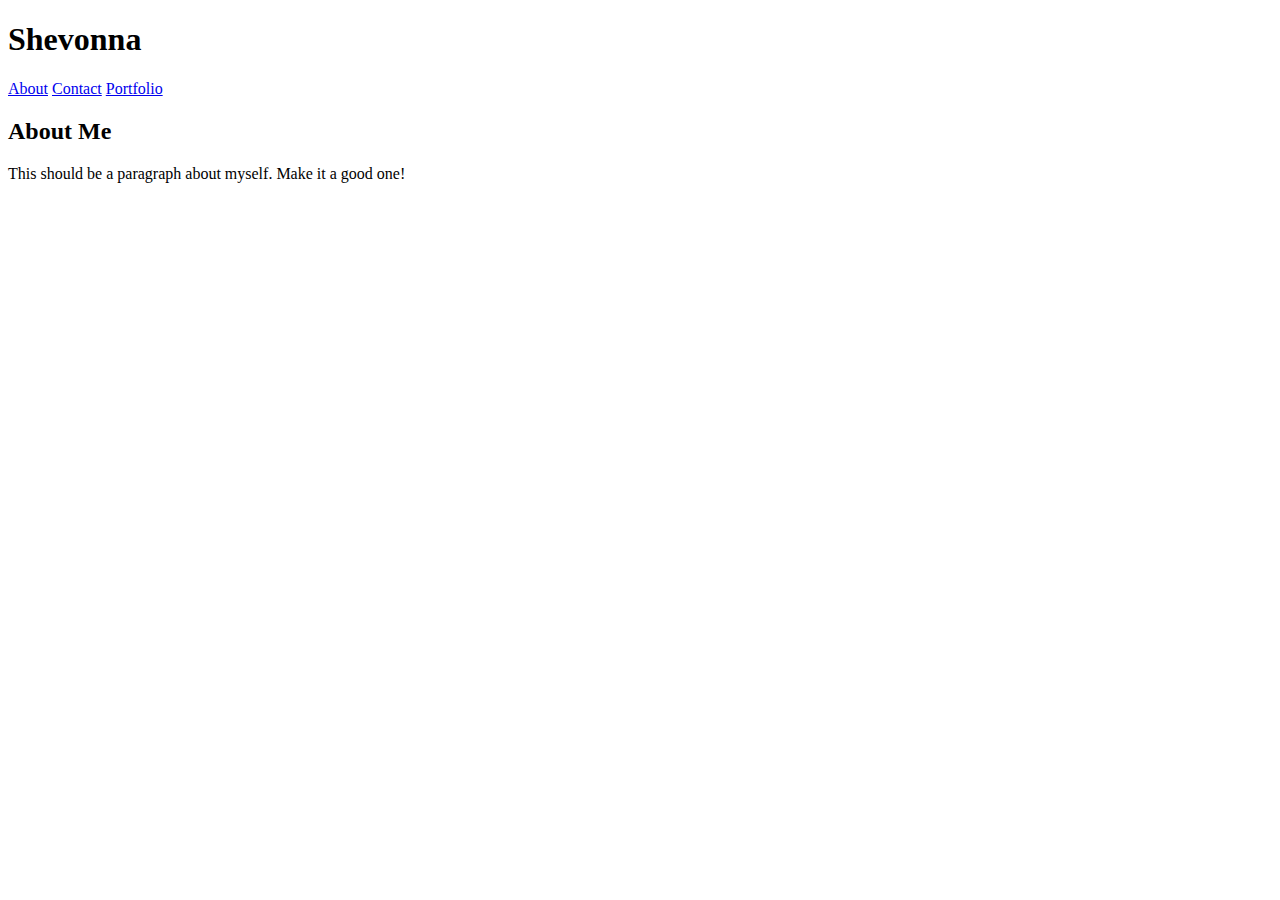
==== index.html @ 31c0a42c "adding navigation html" ====
<!DOCTYPE html>
<html lang="en">
<head>
    <meta charset="UTF-8">
    <title>Portfolio</title>
</head>
<body>
    <h1>Shevonna</h1>

    <div class="Nav">
        <a href="index.html">About</a>
        <a href="contact.html">Contact</a>
        <a href="portfolio.html">Portfolio</a>
    </div>
    
    <h2>About Me</h2>

    <p1>This should be a paragraph about myself. Make it a good one!</p1>
</body>
</html>
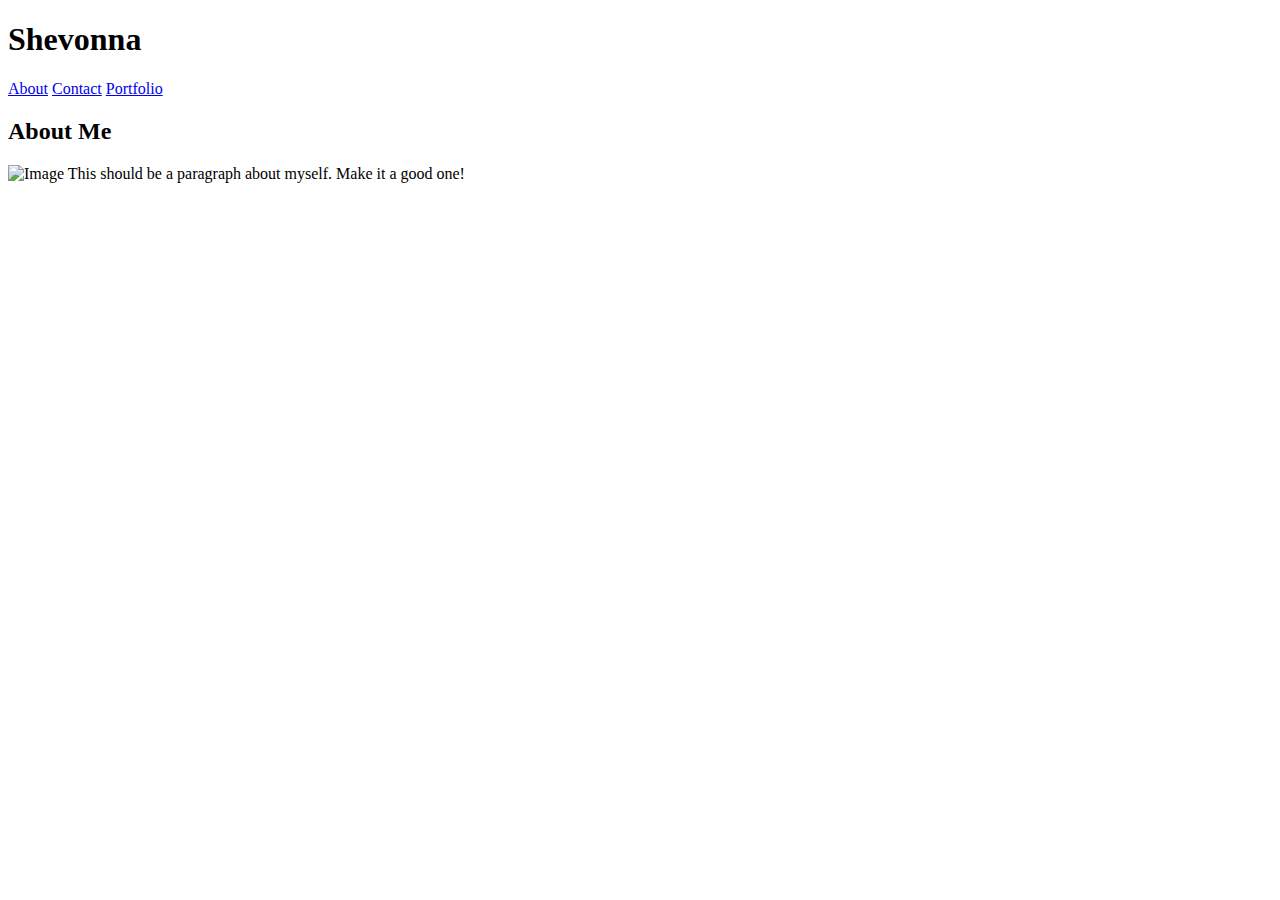
==== commit 98979171: "adding html content" ====
--- a/index.html
+++ b/index.html
@@ -13,8 +13,10 @@
         <a href="portfolio.html">Portfolio</a>
     </div>
     
+    <div class="content">
     <h2>About Me</h2>
-
+    <img src="https://picsum.photos/300" alt="Image">
     <p1>This should be a paragraph about myself. Make it a good one!</p1>
+    </div>
 </body>
 </html>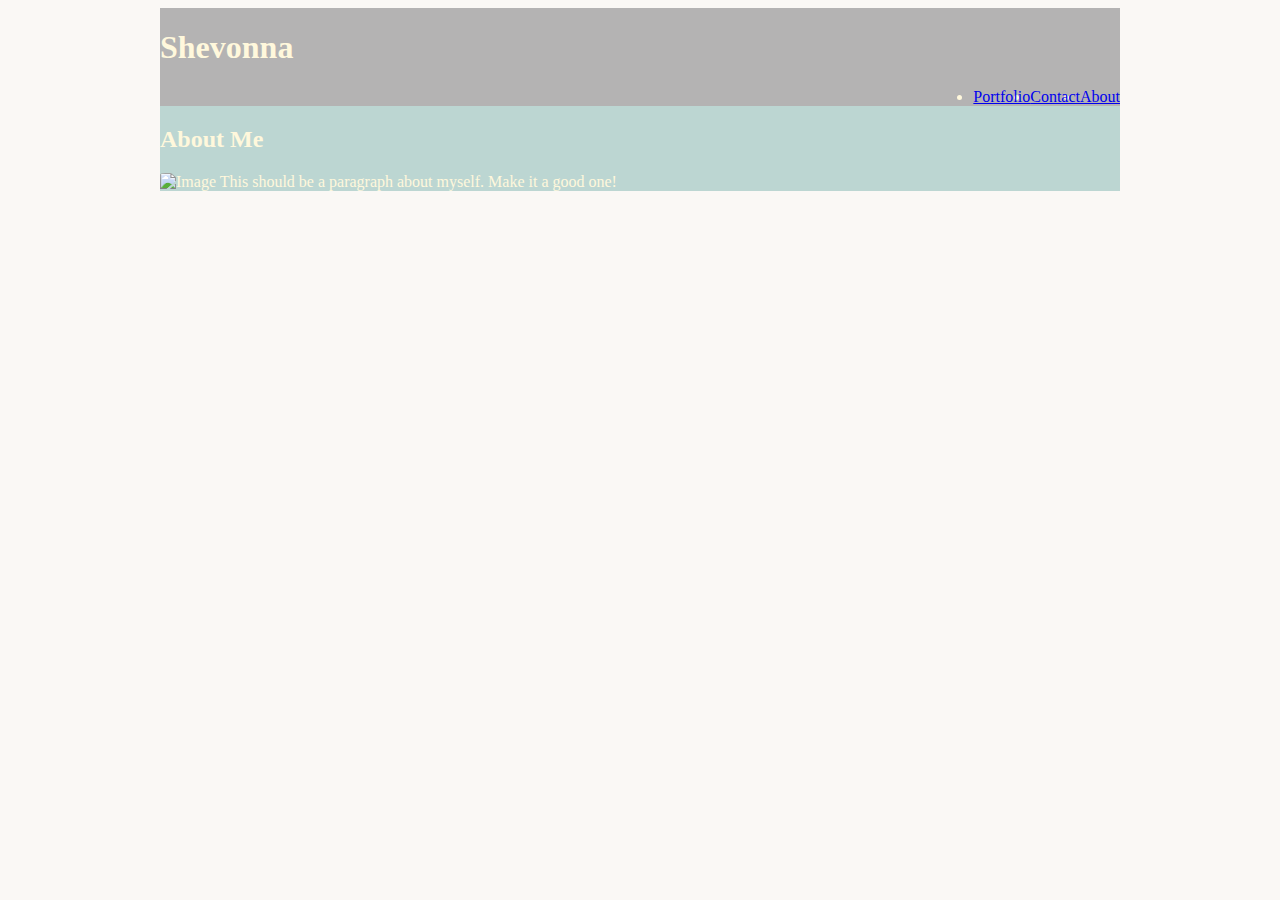
==== commit 617f3275: "adding css" ====
--- a/index.html
+++ b/index.html
@@ -3,20 +3,22 @@
 <head>
     <meta charset="UTF-8">
     <title>Portfolio</title>
+    <link rel="stylesheet" type="text/css" href="assets/css/style.css">
 </head>
 <body>
-    <h1>Shevonna</h1>
+    <div class="content">
 
-    <div class="Nav">
-        <a href="index.html">About</a>
-        <a href="contact.html">Contact</a>
-        <a href="portfolio.html">Portfolio</a>
-    </div>
+         <div class="Nav">
+                <h1>Shevonna</h1>
+                <li><a href="index.html">About</a></li>
+                <li><a href="contact.html">Contact</a></li>
+                <li><a href="portfolio.html">Portfolio</a></li>
+         </div>
     
-    <div class="content">
-    <h2>About Me</h2>
-    <img src="https://picsum.photos/300" alt="Image">
-    <p1>This should be a paragraph about myself. Make it a good one!</p1>
+        <h2>About Me</h2>
+        <img src="https://picsum.photos/300" alt="Image">
+        <p1>This should be a paragraph about myself. Make it a good one!</p1>
+    
     </div>
 </body>
 </html>--- a/assets/css/style.css
+++ b/assets/css/style.css
@@ -0,0 +1,45 @@
+* {
+    box-sizing: border-box;
+}
+body {
+    background-color: rgba(236, 229, 219, 0.267);
+    color: cornsilk;
+}
+.content {
+    position: relative;
+    max-width: 960px;
+    margin: 0 auto;
+    background-color: rgb(188, 214, 210);
+}
+
+.Nav {
+    background-color: rgb(180, 179, 179);
+    margin: 0;
+    padding: 0;
+    overflow: auto;
+}
+li {
+    float: right;
+    
+}
+.row {
+    margin: 10px 50px;
+    width: 33.3%;
+}
+
+.links {
+    float: left;
+    width: 33.3%;
+}
+.row:after {
+    content: "";
+    display: block;
+    clear: both;
+  }
+img {
+    border-radius: 10%;
+}
+
+h3 {
+     color: rgb(240, 233, 233);
+}